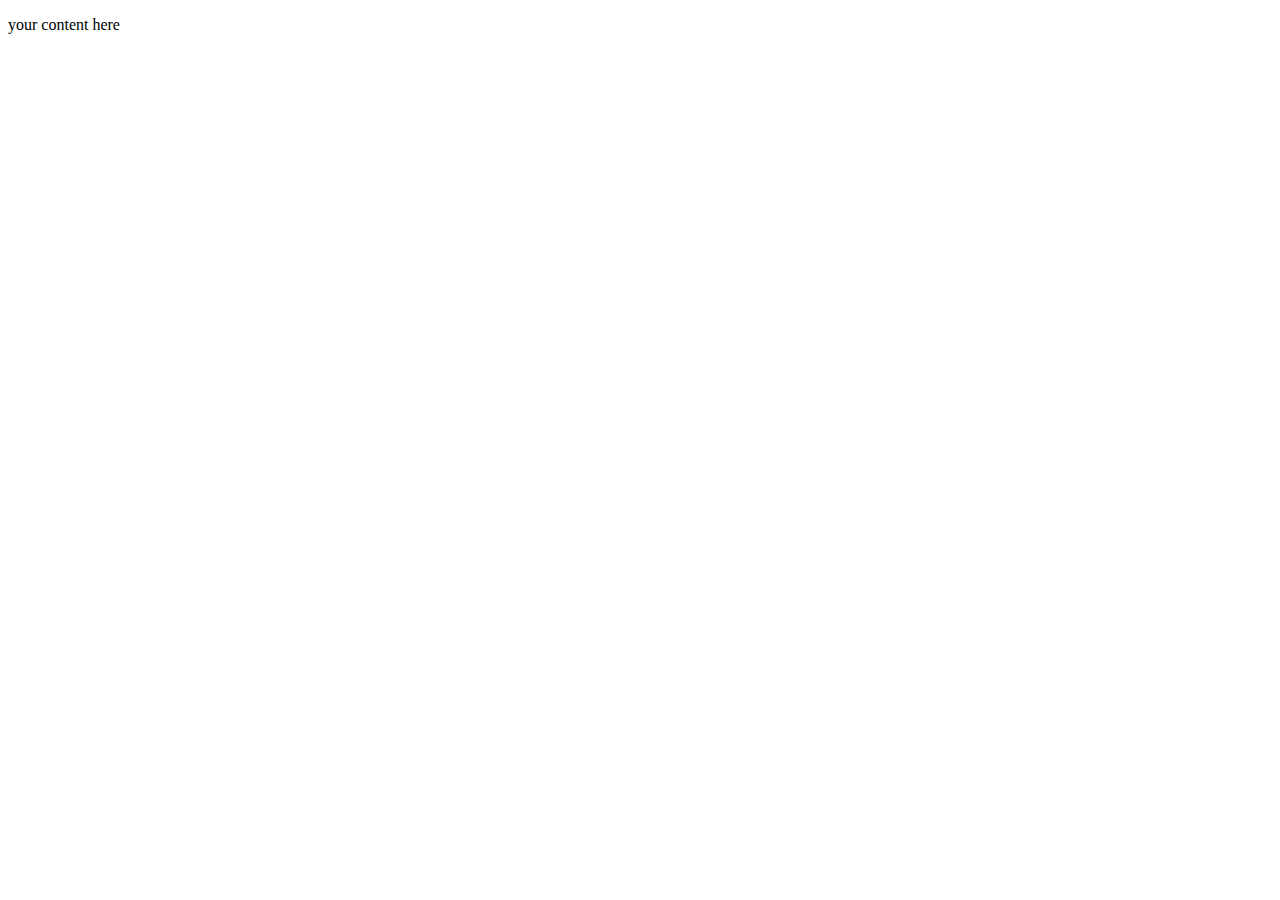
==== index.html @ b9b09906 "Added initial files" ====
<!DOCTYPE html PUBLIC "-//W3C//DTD XHTML 1.0 Transitional//EN"
   "http://www.w3.org/TR/xhtml1/DTD/xhtml1-transitional.dtd">

<html xmlns="http://www.w3.org/1999/xhtml">

<head>
	<title>	Your page title goes here </title> 
	<meta http-equiv="content-type" 
		content="text/html;charset=utf-8" />
</head>

<body> 
<!--This is a comment. It won't show up in your browser, only in the page source-->
	<p> your content here</p>
</body>

</html>
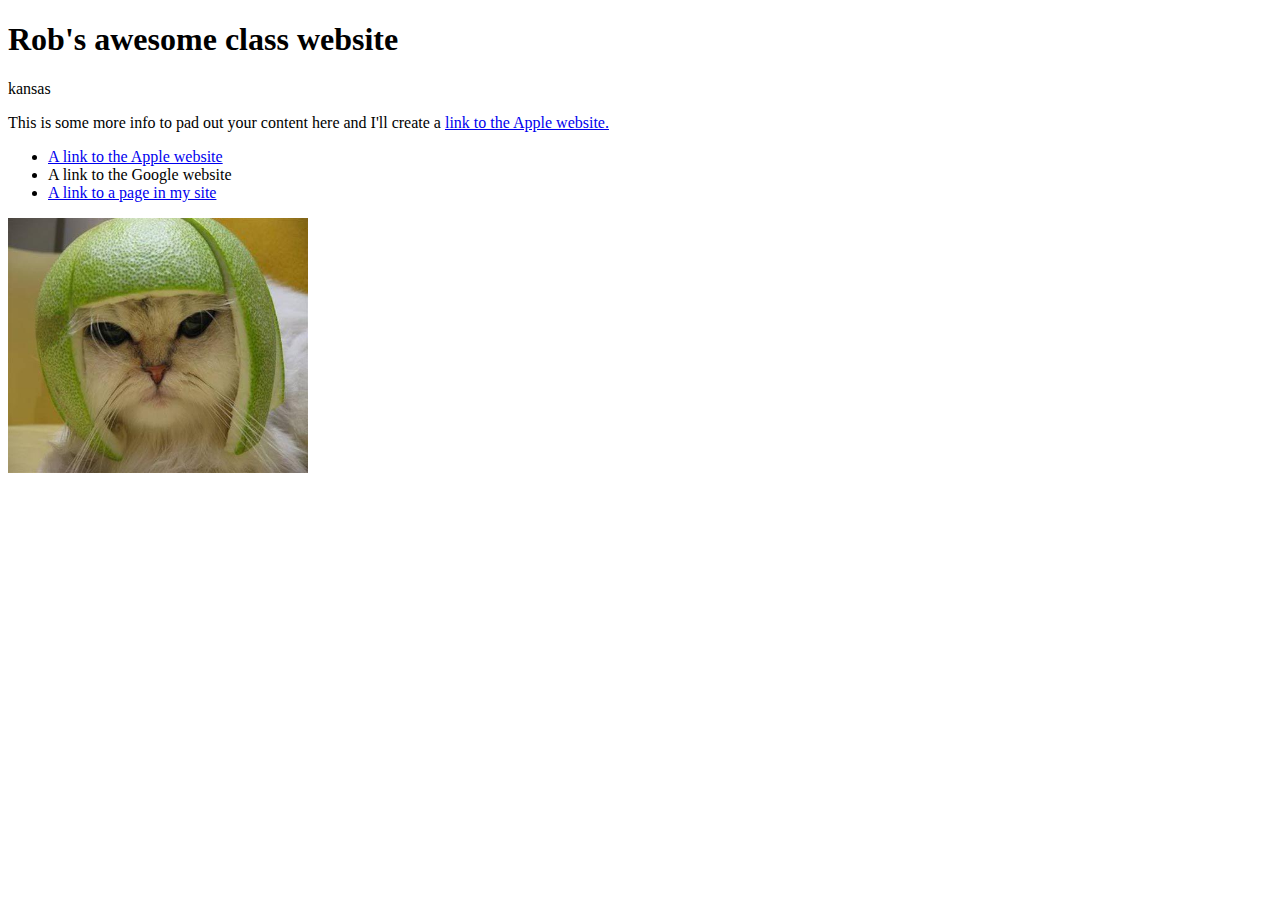
==== commit b352bd4e: "Demonstrated mailto and width" ====
--- a/index.html
+++ b/index.html
@@ -4,14 +4,47 @@
 <html xmlns="http://www.w3.org/1999/xhtml">
 
 <head>
-	<title>	Your page title goes here </title> 
-	<meta http-equiv="content-type" 
+	<title>	Your page title goes here </title>
+	<meta http-equiv="content-type"
 		content="text/html;charset=utf-8" />
 </head>
 
-<body> 
+<body>
 <!--This is a comment. It won't show up in your browser, only in the page source-->
-	<p> your content here</p>
+  <h1>Rob's awesome class website</h1>
+  <p>kansas</p>
+  <p>This is some more info to pad out your content here and I'll create a <a href="https://www.apple.com">link to the Apple website.</a></p>
+
+  <ul>
+    <li><a href="https://www.apple.com">A link to the Apple website</a></li>
+    <li>A link to the Google website</li>
+    <li><a href="index2.html">A link to a page in my site</a></li>
+  </ul>
+
+
+  <a href="mailto:weirr@missouri.edu">
+    <img src="lime-cat.jpg" alt="An image of a cat with a lime on its head" width="300px"/>
+  </a>
+
+  <!--demo width and height next time-->
+
+
+
 </body>
 
-</html>+
+
+
+
+
+
+
+
+
+
+
+
+
+
+
+</html>
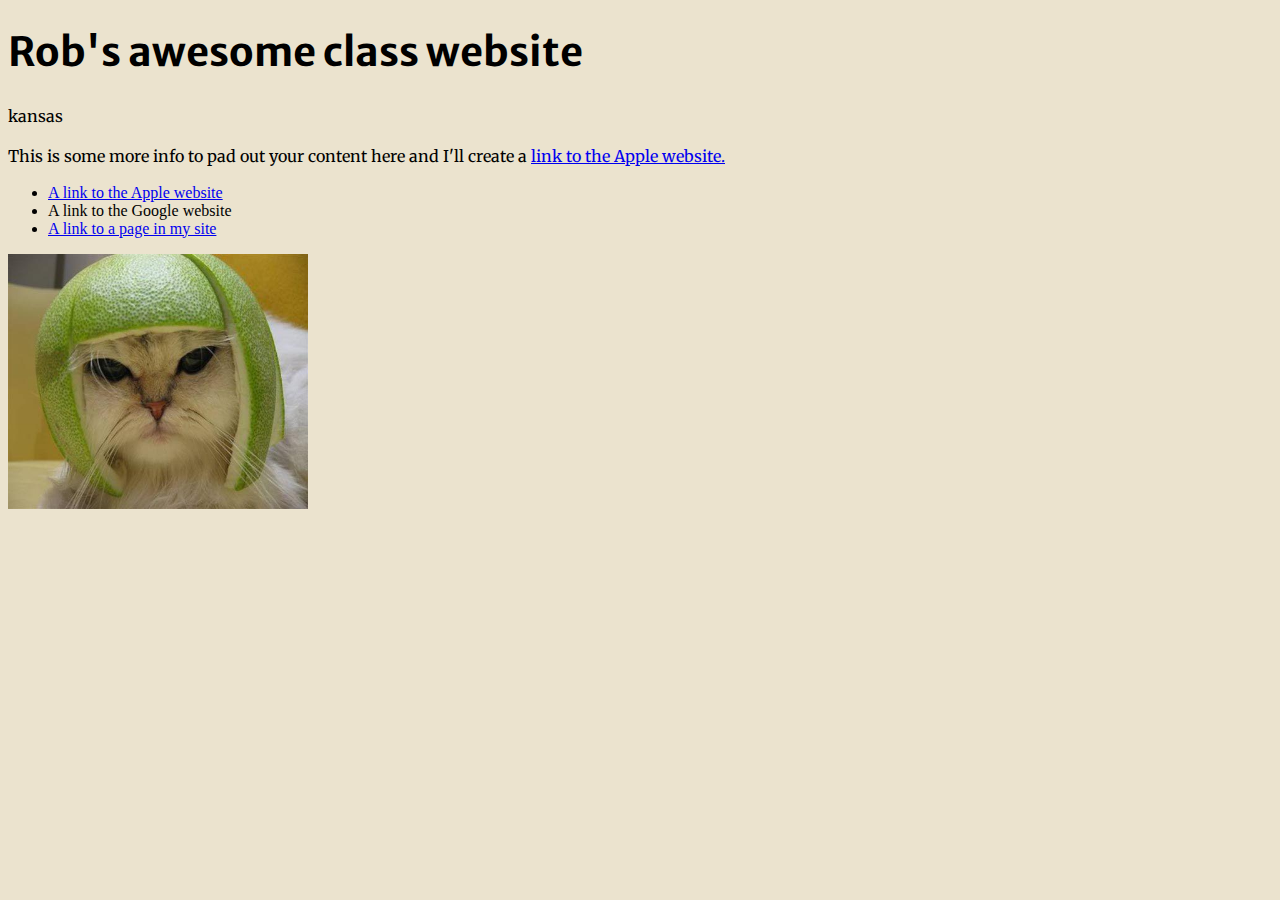
==== commit 1fc7fd9c: "Made change to index file" ====
--- a/index.html
+++ b/index.html
@@ -7,6 +7,8 @@
 	<title>	Your page title goes here </title>
 	<meta http-equiv="content-type"
 		content="text/html;charset=utf-8" />
+    <link href="https://fonts.googleapis.com/css?family=Merriweather+Sans:400,700|Merriweather:400,400i,700,700i" rel="stylesheet">
+    <link rel="stylesheet" type="text/css" href="finished.css">
 </head>
 
 <body>
--- a/finished.css
+++ b/finished.css
@@ -0,0 +1,78 @@
+html {
+	font-size: 100%
+}
+
+p {
+    font-family: "Merriweather", Georgia, "Times New Roman", serif;
+	font-size: 1rem;
+	line-height: 1.5rem;
+}
+
+.italic {
+	font-style: italic;
+}
+
+h1, h2, h3, h4, h5, h6 {
+    font-family: "Merriweather Sans", Helvetica, Arial, sans-serif;
+}
+
+h1 {
+	font-size: 2.5rem;
+}
+
+h2 {
+	font-size: 1.5rem
+}
+
+body{
+	background-color:#ebe3ce;
+}
+
+#container{
+    width: 95%;
+    background-color: #ffffff;
+    margin: 0 auto;
+}
+
+#nav {
+    padding: 0;
+	list-style-type: none;
+}
+
+#nav li {
+    margin: 0;
+    padding: 0;
+	border-bottom: 1px solid #ccc;
+	text-decoration: none;
+}
+
+#nav a:link, a:visited {
+	display:block;
+    color: #ffffff;
+    background-color: #98bf21;
+    font-weight: bold;
+    text-align:center;
+    text-decoration: none;
+    padding: 4px;
+    font-family: Helvetica, Arial, sans-serif;
+}
+
+#nav a:hover, a:active {
+    background-color: #7a991a;
+}
+
+.caption {
+    color: black;
+    font-family: "Merriweather", Georgia, "Times New Roman", serif;
+    font-style: italic;
+    font-size: 0.8em;
+    margin-top: 0;
+    text-align: right;
+}
+
+#footer {
+    color: black;
+    font-family: Georgia, "Times New Roman", serif;
+    font-size: 0.8em;
+    border-top: 1px solid black;
+}
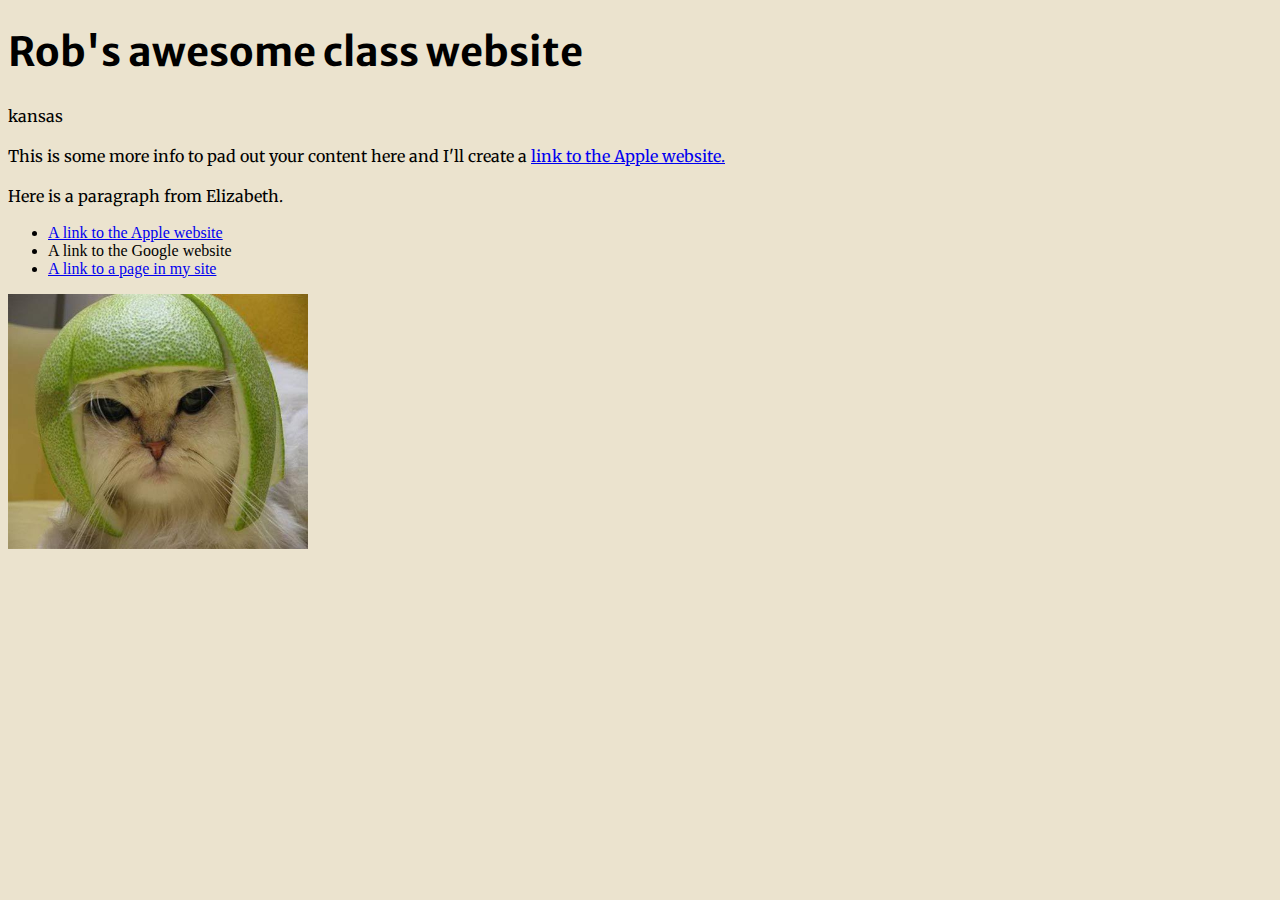
==== commit ab5a8db1: "Added a paragraph" ====
--- a/index.html
+++ b/index.html
@@ -16,6 +16,7 @@
   <h1>Rob's awesome class website</h1>
   <p>kansas</p>
   <p>This is some more info to pad out your content here and I'll create a <a href="https://www.apple.com">link to the Apple website.</a></p>
+  <p>Here is a paragraph from Elizabeth.</p>
 
   <ul>
     <li><a href="https://www.apple.com">A link to the Apple website</a></li>
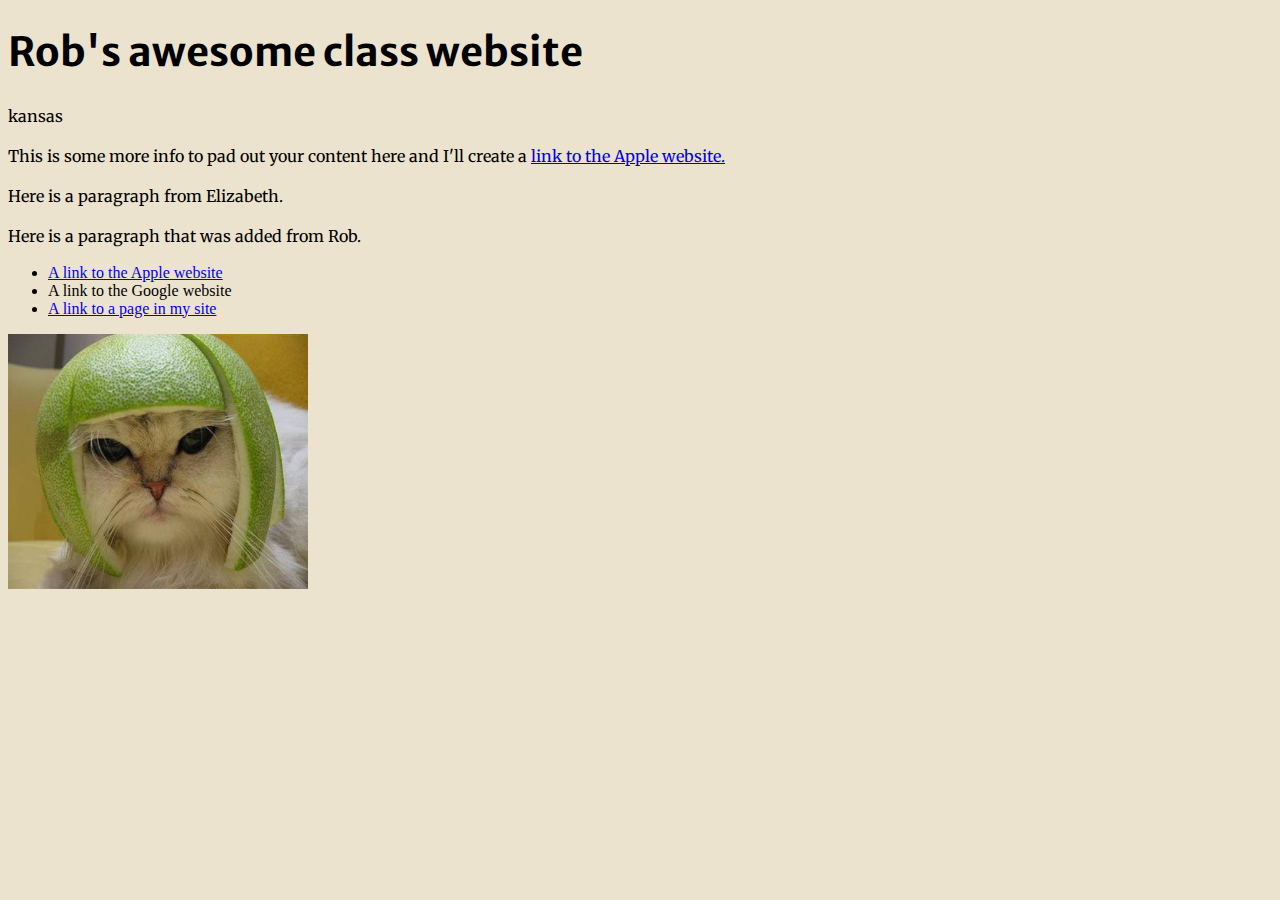
==== commit 289c62e6: "added paragraph for example" ====
--- a/index.html
+++ b/index.html
@@ -17,6 +17,7 @@
   <p>kansas</p>
   <p>This is some more info to pad out your content here and I'll create a <a href="https://www.apple.com">link to the Apple website.</a></p>
   <p>Here is a paragraph from Elizabeth.</p>
+  <p>Here is a paragraph that was added from Rob.</p> 
 
   <ul>
     <li><a href="https://www.apple.com">A link to the Apple website</a></li>
